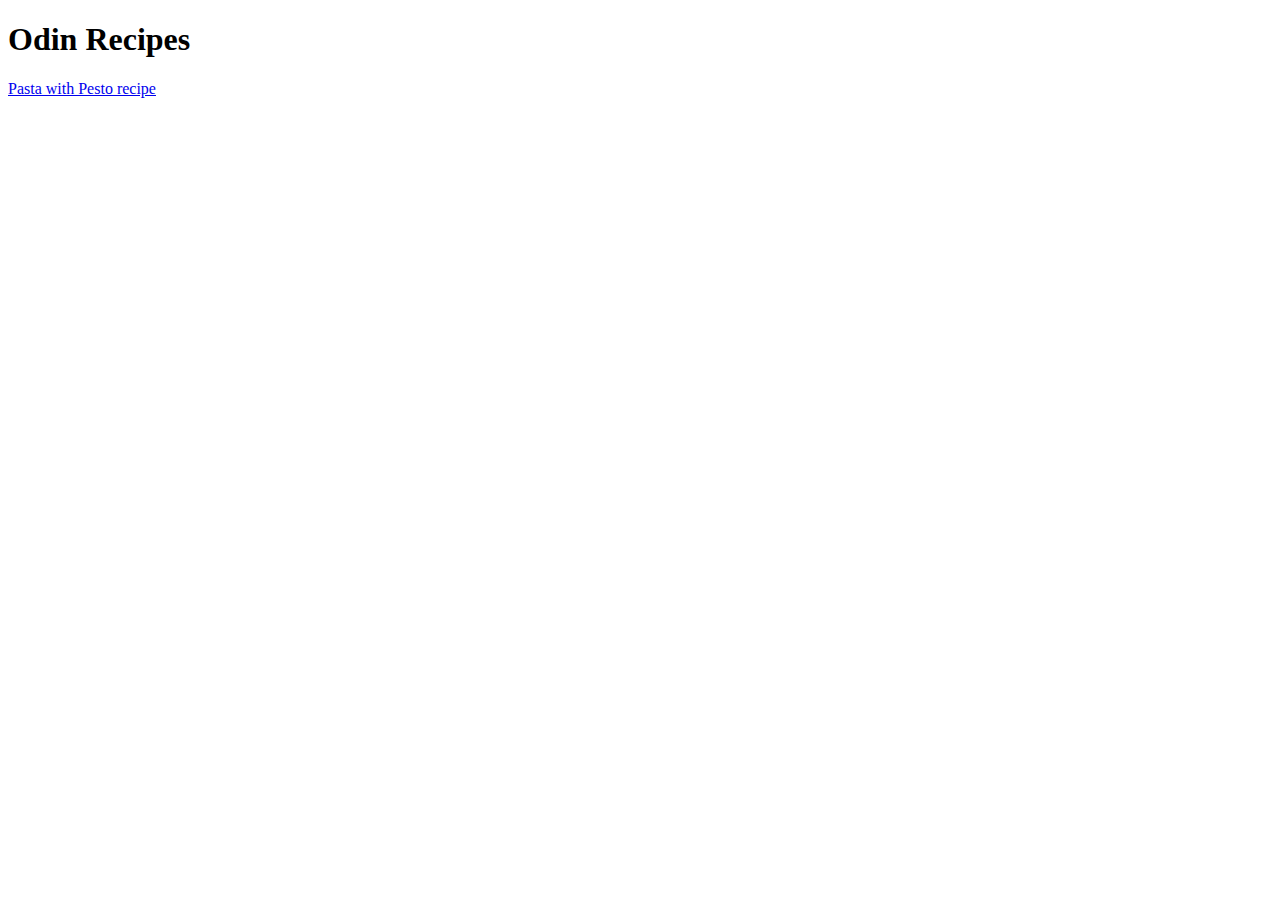
==== index.html @ 9a8c9fa9 "Spelling fix; main and first-recipe page" ====
<!DOCTYPE html>
<html lang="en">
<head>
    <meta charset="UTF-8">
    <meta http-equiv="X-UA-Compatible" content="IE=edge">
    <meta name="viewport" content="width=device-width, initial-scale=1.0">
    <title>Odin Recipes</title>
</head>
<body>
    <h1>Odin Recipes</h1>
<a href="recipes/pasta-pesto.html" >Pasta with Pesto recipe</a>
</body>
</html>
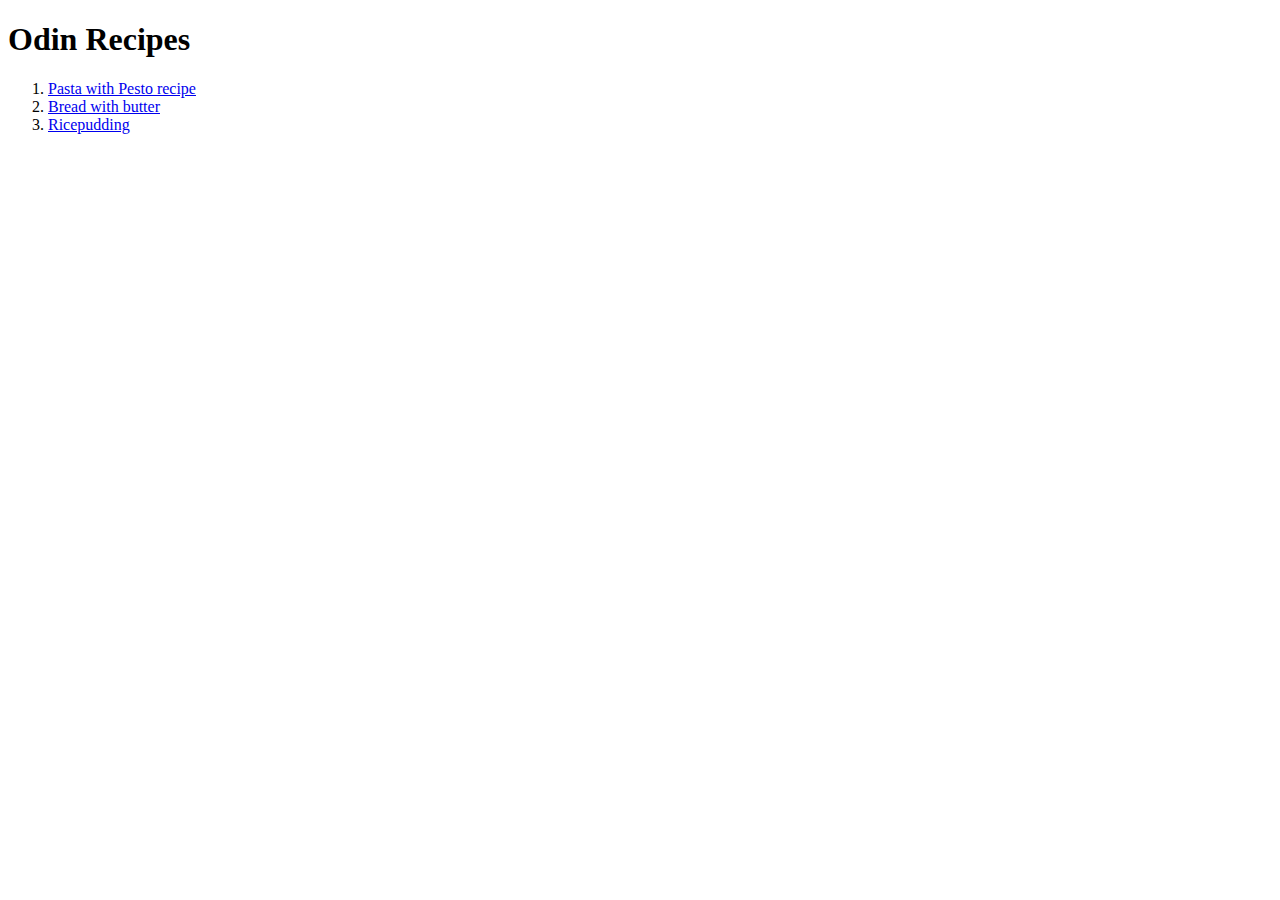
==== commit 6fb3fe7f: "Add Links" ====
--- a/index.html
+++ b/index.html
@@ -8,6 +8,10 @@
 </head>
 <body>
     <h1>Odin Recipes</h1>
-<a href="recipes/pasta-pesto.html" >Pasta with Pesto recipe</a>
+      <ol>
+        <li><a href="recipes/pasta-pesto.html">Pasta with Pesto recipe</a></li>
+        <li><a href="recipes/breadbutter.html">Bread with butter</a></li>
+        <li><a href="recipes/ricepudding.html">Ricepudding</a></li>
+    </ol>
 </body>
 </html>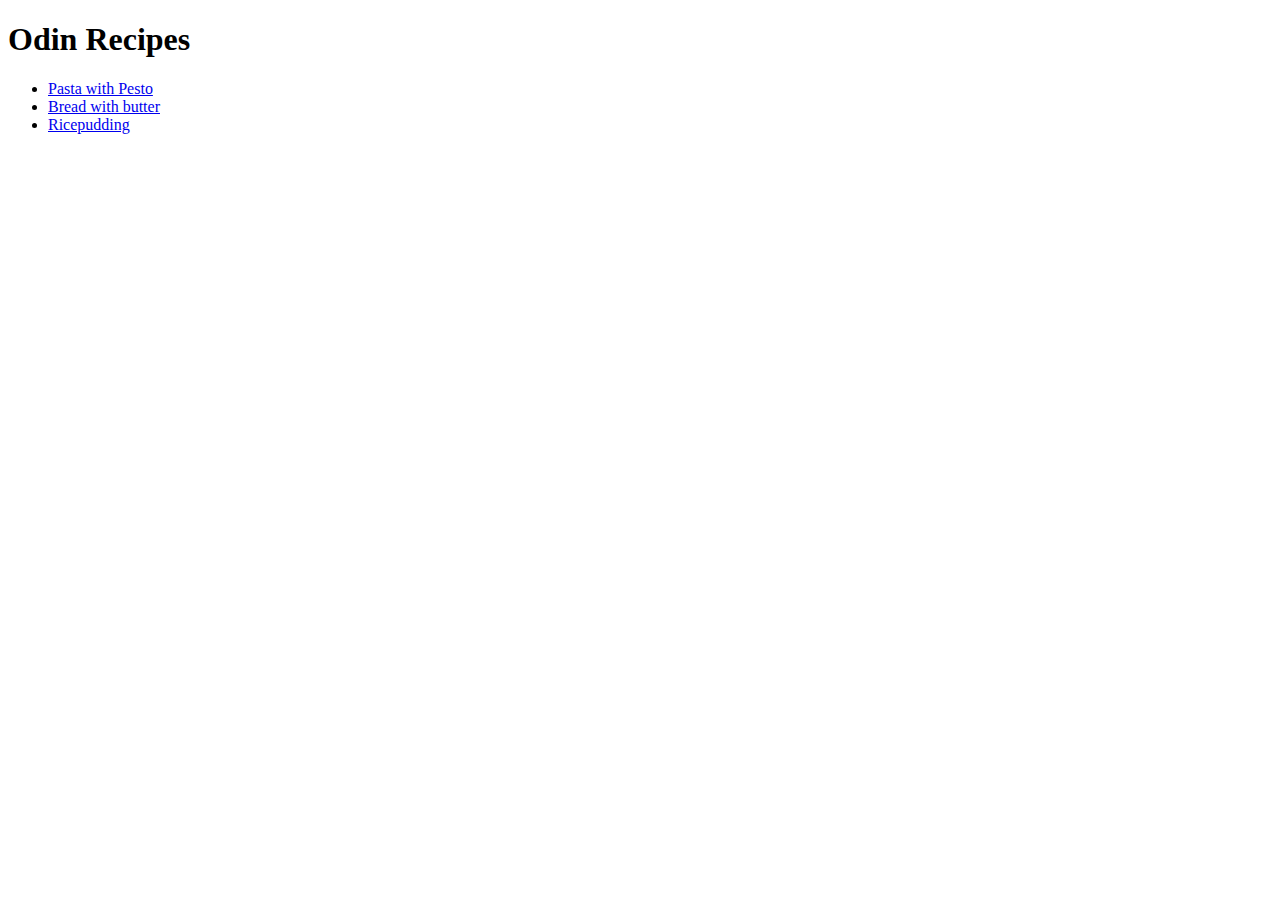
==== commit e0674dfd: "Corrections" ====
--- a/index.html
+++ b/index.html
@@ -8,10 +8,10 @@
 </head>
 <body>
     <h1>Odin Recipes</h1>
-      <ol>
-        <li><a href="recipes/pasta-pesto.html">Pasta with Pesto recipe</a></li>
+      <ul>
+        <li><a href="recipes/pasta-pesto.html">Pasta with Pesto</a></li>
         <li><a href="recipes/breadbutter.html">Bread with butter</a></li>
         <li><a href="recipes/ricepudding.html">Ricepudding</a></li>
-    </ol>
+    </ul>
 </body>
 </html>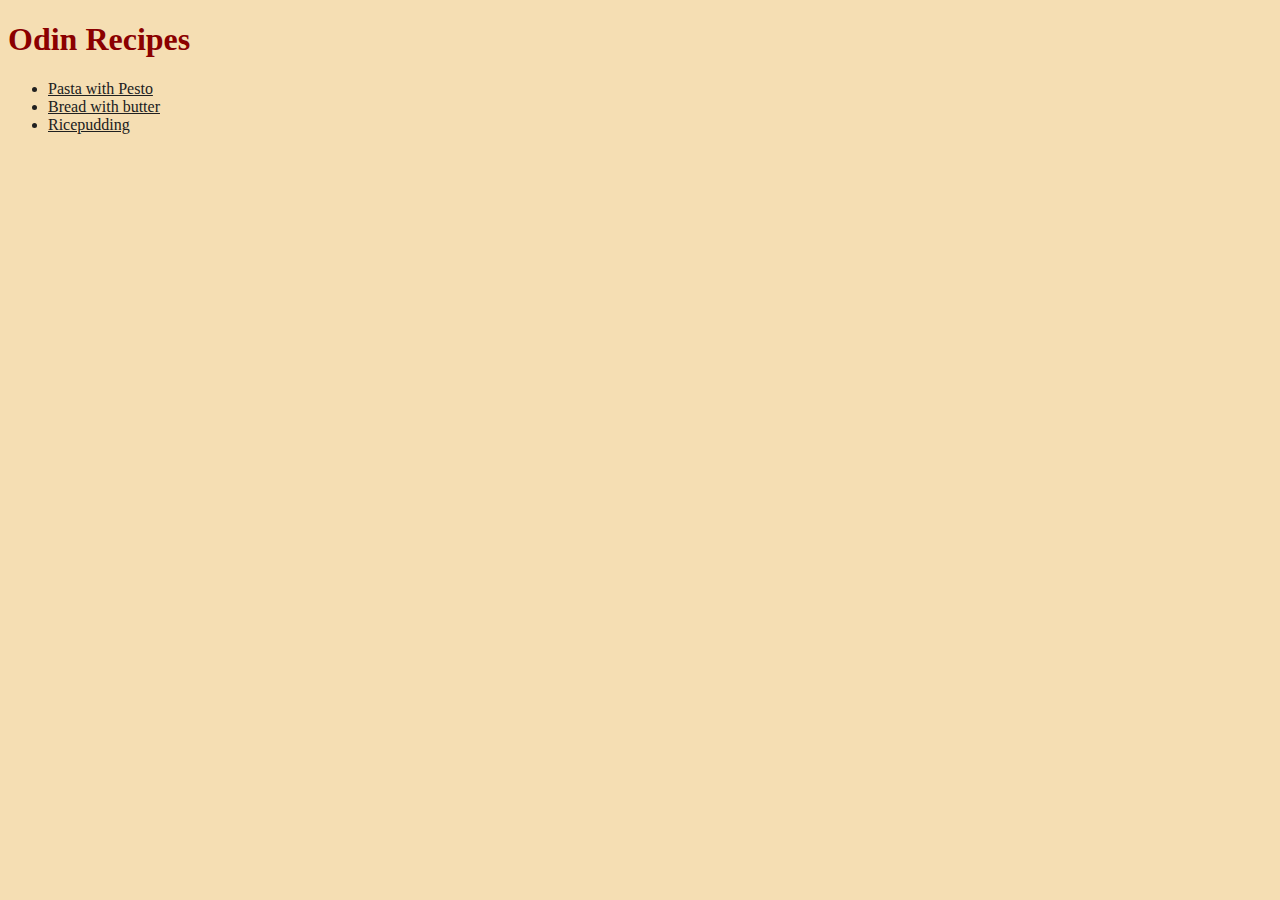
==== commit 056b5409: "Add CSS. Testing if it applues to subpages." ====
--- a/index.html
+++ b/index.html
@@ -1,17 +1,18 @@
 <!DOCTYPE html>
 <html lang="en">
-<head>
+  <head>
     <meta charset="UTF-8">
     <meta http-equiv="X-UA-Compatible" content="IE=edge">
     <meta name="viewport" content="width=device-width, initial-scale=1.0">
+    <link rel="stylesheet" href='styles.css' /> 
     <title>Odin Recipes</title>
-</head>
-<body>
+  </head>
+  <body>
     <h1>Odin Recipes</h1>
       <ul>
         <li><a href="recipes/pasta-pesto.html">Pasta with Pesto</a></li>
         <li><a href="recipes/breadbutter.html">Bread with butter</a></li>
         <li><a href="recipes/ricepudding.html">Ricepudding</a></li>
     </ul>
-</body>
+  </body>
 </html>--- a/styles.css
+++ b/styles.css
@@ -0,0 +1,15 @@
+* {
+    background-color: wheat;
+    color: rgb(32, 32, 32);
+    font-family: "garamond", serif;
+}
+
+img {
+    width: 600px;
+    height: auto;
+}
+
+h1 {
+    color: darkred;
+}
+
